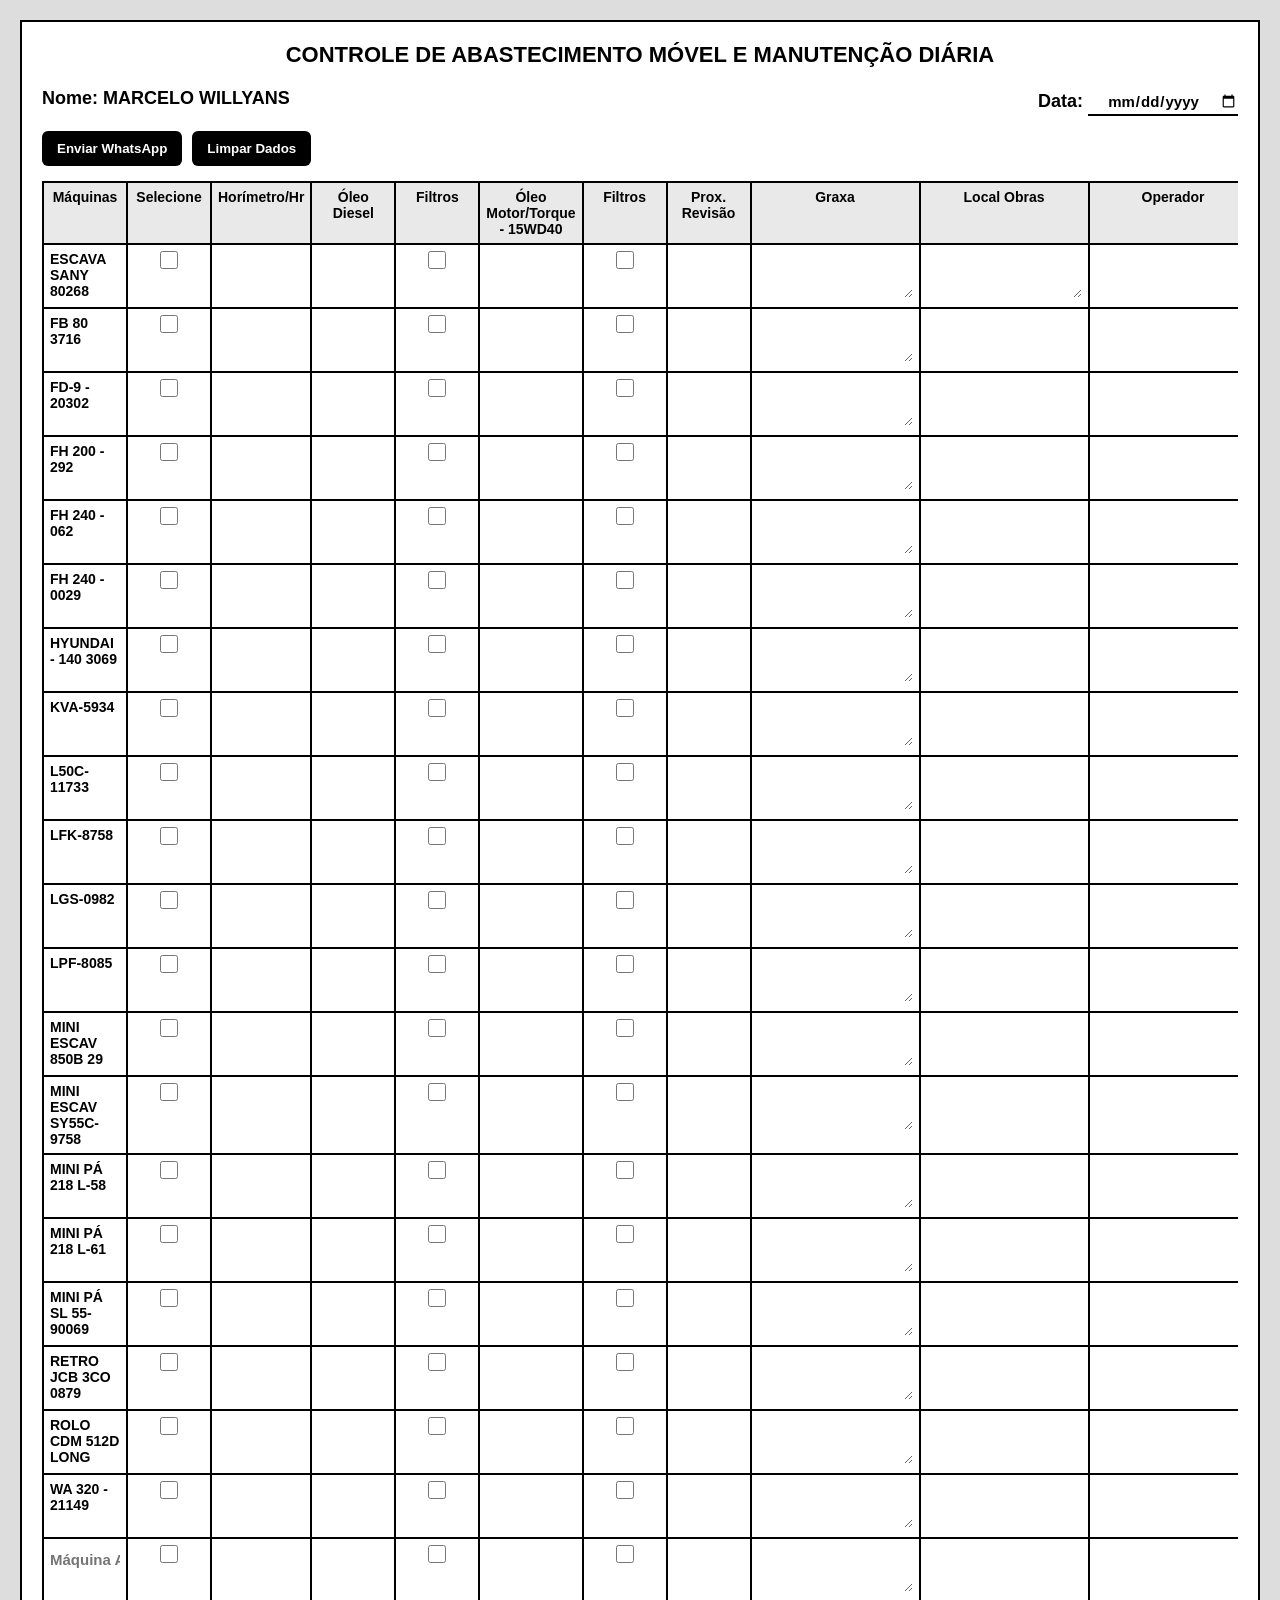
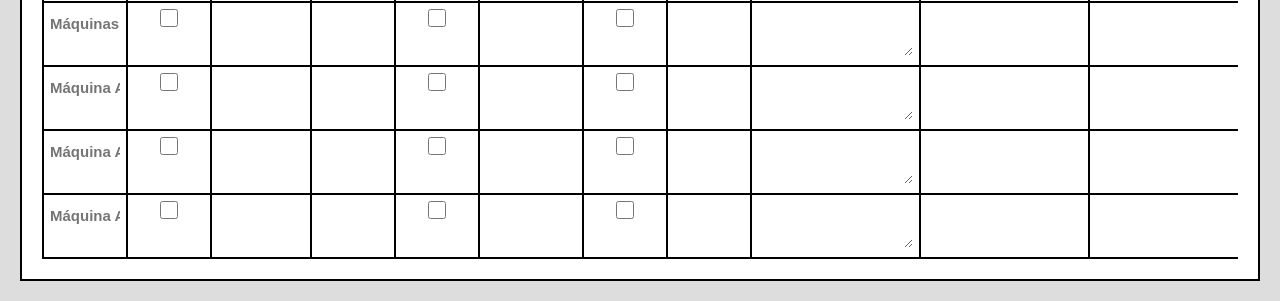
==== Trabalho Willyans/index.html @ a38e096e "Planilha Para Locbel" ====
<!doctype html>
<html lang="pt-br">
  <head>
    <meta charset="UTF-8" />
    <meta name="viewport" content="width=device-width, initial-scale=1.0" />
    <title>Controle de Abastecimento</title>
    <link rel="stylesheet" href="style.css" />
  </head>
  <body>
    <div class="folha">
      <h1>CONTROLE DE ABASTECIMENTO MÓVEL E MANUTENÇÃO DIÁRIA</h1>

      <div class="topo">
        <h2>Nome: <span>MARCELO WILLYANS</span></h2>
        <h2>Data: <input type="date" /></h2>
      </div>

      <div class="botoes">
        <button onclick="enviarWhatsApp()">Enviar WhatsApp</button>
        <button onclick="limparDados()">Limpar Dados</button>
      </div>

      <div class="tabela-container">
        <table>
          <thead>
            <tr>
              <th>Máquinas</th>
              <th>Selecione</th>
              <th>Horímetro/Hr</th>
              <th>Óleo Diesel</th>
              <th>Filtros</th>
              <th>Óleo Motor/Torque - 15WD40</th>
              <th>Filtros</th>
              <th>Prox. Revisão</th>
              <th>Graxa</th>
              <th>Local Obras</th>
              <th>Operador</th>
            </tr>
          </thead>

          <tbody>
            
            <tr>
              <td>ESCAVA SANY 80268</td>
              <td><input type="checkbox" /></td>
              <td><input type="text" /></td>
              <td><input type="text" /></td>
              <td><input type="checkbox" /></td>
              <td><input type="text" /></td>
              <td><input type="checkbox" /></td>
              <td><input type="text" /></td>
              <td><textarea></textarea></td>
              <td><textarea></textarea></td>
              <td><textarea></textarea></td>
            </tr>

            <tr>
              <td>FB 80 3716</td>
              <td><input type="checkbox" /></td>
              <td><input type="text" /></td>
              <td><input type="text" /></td>
              <td><input type="checkbox" /></td>
              <td><input type="text" /></td>
              <td><input type="checkbox" /></td>
              <td><input type="text" /></td>
              <td><textarea></textarea></td>
              <td><input type="text" /></td>
              <td><input type="text" /></td>
            </tr>

            <tr>
              <td>FD-9 - 20302</td>
              <td><input type="checkbox" /></td>
              <td><input type="text" /></td>
              <td><input type="text" /></td>
              <td><input type="checkbox" /></td>
              <td><input type="text" /></td>
              <td><input type="checkbox" /></td>
              <td><input type="text" /></td>
              <td><textarea></textarea></td>
              <td><input type="text" /></td>
              <td><input type="text" /></td>
            </tr>

            <tr>
              <td>FH 200 - 292</td>
              <td><input type="checkbox" /></td>
              <td><input type="text" /></td>
              <td><input type="text" /></td>
              <td><input type="checkbox" /></td>
              <td><input type="text" /></td>
              <td><input type="checkbox" /></td>
              <td><input type="text" /></td>
              <td><textarea></textarea></td>
              <td><input type="text" /></td>
              <td><input type="text" /></td>
            </tr>

            <tr>
              <td>FH 240 - 062</td>
              <td><input type="checkbox" /></td>
              <td><input type="text" /></td>
              <td><input type="text" /></td>
              <td><input type="checkbox" /></td>
              <td><input type="text" /></td>
              <td><input type="checkbox" /></td>
              <td><input type="text" /></td>
              <td><textarea></textarea></td>
              <td><input type="text" /></td>
              <td><input type="text" /></td>
            </tr>

            <tr>
              <td>FH 240 - 0029</td>
              <td><input type="checkbox" /></td>
              <td><input type="text" /></td>
              <td><input type="text" /></td>
              <td><input type="checkbox" /></td>
              <td><input type="text" /></td>
              <td><input type="checkbox" /></td>
              <td><input type="text" /></td>
              <td><textarea></textarea></td>
              <td><input type="text" /></td>
              <td><input type="text" /></td>
            </tr>

            <tr>
              <td>HYUNDAI - 140 3069</td>
              <td><input type="checkbox" /></td>
              <td><input type="text" /></td>
              <td><input type="text" /></td>
              <td><input type="checkbox" /></td>
              <td><input type="text" /></td>
              <td><input type="checkbox" /></td>
              <td><input type="text" /></td>
              <td><textarea></textarea></td>
              <td><input type="text" /></td>
              <td><input type="text" /></td>
            </tr>

            <tr>
              <td>KVA-5934</td>
              <td><input type="checkbox" /></td>
              <td><input type="text" /></td>
              <td><input type="text" /></td>
              <td><input type="checkbox" /></td>
              <td><input type="text" /></td>
              <td><input type="checkbox" /></td>
              <td><input type="text" /></td>
              <td><textarea></textarea></td>
              <td><input type="text" /></td>
              <td><input type="text" /></td>
            </tr>

            <tr>
              <td>L50C-11733</td>
              <td><input type="checkbox" /></td>
              <td><input type="text" /></td>
              <td><input type="text" /></td>
              <td><input type="checkbox" /></td>
              <td><input type="text" /></td>
              <td><input type="checkbox" /></td>
              <td><input type="text" /></td>
              <td><textarea></textarea></td>
              <td><input type="text" /></td>
              <td><input type="text" /></td>
            </tr>

            <tr>
              <td>LFK-8758</td>
              <td><input type="checkbox" /></td>
              <td><input type="text" /></td>
              <td><input type="text" /></td>
              <td><input type="checkbox" /></td>
              <td><input type="text" /></td>
              <td><input type="checkbox" /></td>
              <td><input type="text" /></td>
              <td><textarea></textarea></td>
              <td><input type="text" /></td>
              <td><input type="text" /></td>
            </tr>

            <tr>
              <td>LGS-0982</td>
              <td><input type="checkbox" /></td>
              <td><input type="text" /></td>
              <td><input type="text" /></td>
              <td><input type="checkbox" /></td>
              <td><input type="text" /></td>
              <td><input type="checkbox" /></td>
              <td><input type="text" /></td>
              <td><textarea></textarea></td>
              <td><input type="text" /></td>
              <td><input type="text" /></td>
            </tr>

            <tr>
              <td>LPF-8085</td>
              <td><input type="checkbox" /></td>
              <td><input type="text" /></td>
              <td><input type="text" /></td>
              <td><input type="checkbox" /></td>
              <td><input type="text" /></td>
              <td><input type="checkbox" /></td>
              <td><input type="text" /></td>
              <td><textarea></textarea></td>
              <td><input type="text" /></td>
              <td><input type="text" /></td>
            </tr>

            <tr>
              <td>MINI ESCAV 850B 29</td>
              <td><input type="checkbox" /></td>
              <td><input type="text" /></td>
              <td><input type="text" /></td>
              <td><input type="checkbox" /></td>
              <td><input type="text" /></td>
              <td><input type="checkbox" /></td>
              <td><input type="text" /></td>
              <td><textarea></textarea></td>
              <td><input type="text" /></td>
              <td><input type="text" /></td>
            </tr>

            <tr>
              <td>MINI ESCAV SY55C-9758</td>
              <td><input type="checkbox" /></td>
              <td><input type="text" /></td>
              <td><input type="text" /></td>
              <td><input type="checkbox" /></td>
              <td><input type="text" /></td>
              <td><input type="checkbox" /></td>
              <td><input type="text" /></td>
              <td><textarea></textarea></td>
              <td><input type="text" /></td>
              <td><input type="text" /></td>
            </tr>

            <tr>
              <td>MINI PÁ 218 L-58</td>
              <td><input type="checkbox" /></td>
              <td><input type="text" /></td>
              <td><input type="text" /></td>
              <td><input type="checkbox" /></td>
              <td><input type="text" /></td>
              <td><input type="checkbox" /></td>
              <td><input type="text" /></td>
              <td><textarea></textarea></td>
              <td><input type="text" /></td>
              <td><input type="text" /></td>
            </tr>

            <tr>
              <td>MINI PÁ 218 L-61</td>
              <td><input type="checkbox" /></td>
              <td><input type="text" /></td>
              <td><input type="text" /></td>
              <td><input type="checkbox" /></td>
              <td><input type="text" /></td>
              <td><input type="checkbox" /></td>
              <td><input type="text" /></td>
              <td><textarea></textarea></td>
              <td><input type="text" /></td>
              <td><input type="text" /></td>
            </tr>

            <tr>
              <td>MINI PÁ SL 55-90069</td>
              <td><input type="checkbox" /></td>
              <td><input type="text" /></td>
              <td><input type="text" /></td>
              <td><input type="checkbox" /></td>
              <td><input type="text" /></td>
              <td><input type="checkbox" /></td>
              <td><input type="text" /></td>
              <td><textarea></textarea></td>
              <td><input type="text" /></td>
              <td><input type="text" /></td>
            </tr>

            <tr>
              <td>RETRO JCB 3CO 0879</td>
              <td><input type="checkbox" /></td>
              <td><input type="text" /></td>
              <td><input type="text" /></td>
              <td><input type="checkbox" /></td>
              <td><input type="text" /></td>
              <td><input type="checkbox" /></td>
              <td><input type="text" /></td>
              <td><textarea></textarea></td>
              <td><input type="text" /></td>
              <td><input type="text" /></td>
            </tr>

            <tr>
              <td>ROLO CDM 512D LONG</td>
              <td><input type="checkbox" /></td>
              <td><input type="text" /></td>
              <td><input type="text" /></td>
              <td><input type="checkbox" /></td>
              <td><input type="text" /></td>
              <td><input type="checkbox" /></td>
              <td><input type="text" /></td>
              <td><textarea></textarea></td>
              <td><input type="text" /></td>
              <td><input type="text" /></td>
            </tr>

            <tr>
              <td>WA 320 - 21149</td>
              <td><input type="checkbox" /></td>
              <td><input type="text" /></td>
              <td><input type="text" /></td>
              <td><input type="checkbox" /></td>
              <td><input type="text" /></td>
              <td><input type="checkbox" /></td>
              <td><input type="text" /></td>
              <td><textarea></textarea></td>
              <td><input type="text" /></td>
              <td><input type="text" /></td>
            </tr>


            <tr>
              <td><input  class="adicionar"type="text" placeholder="Máquina Alugada"/></td>
              <td><input type="checkbox" /></td>
              <td><input type="text" /></td>
              <td><input type="text" /></td>
              <td><input type="checkbox" /></td>
              <td><input type="text" /></td>
              <td><input type="checkbox" /></td>
              <td><input type="text" /></td>
              <td><textarea></textarea></td>
              <td><input type="text" /></td>
              <td><input type="text" /></td>
            </tr>

            <tr>
              <td><input  class="adicionar"type="text" placeholder="Máquinas Alugada"/></td>
              <td><input type="checkbox" /></td>
              <td><input type="text" /></td>
              <td><input type="text" /></td>
              <td><input type="checkbox" /></td>
              <td><input type="text" /></td>
              <td><input type="checkbox" /></td>
              <td><input type="text" /></td>
              <td><textarea></textarea></td>
              <td><input type="text" /></td>
              <td><input type="text" /></td>
            </tr>

            <tr>
              <td><input  class="adicionar"type="text" placeholder="Máquina Alugada"/></td>
              <td><input type="checkbox" /></td>
              <td><input type="text" /></td>
              <td><input type="text" /></td>
              <td><input type="checkbox" /></td>
              <td><input type="text" /></td>
              <td><input type="checkbox" /></td>
              <td><input type="text" /></td>
              <td><textarea></textarea></td>
              <td><input type="text" /></td>
              <td><input type="text" /></td>
            </tr>

            <tr>
              <td><input  class="adicionar"type="text" placeholder="Máquina Alugada"/></td>
              <td><input type="checkbox" /></td>
              <td><input type="text" /></td>
              <td><input type="text" /></td>
              <td><input type="checkbox" /></td>
              <td><input type="text" /></td>
              <td><input type="checkbox" /></td>
              <td><input type="text" /></td>
              <td><textarea></textarea></td>
              <td><input type="text" /></td>
              <td><input type="text" /></td>
            </tr>


            <tr>
              <td><input  class="adicionar"type="text" placeholder="Máquina Alugada"/></td>
              <td><input type="checkbox" /></td>
              <td><input type="text" /></td>
              <td><input type="text" /></td>
              <td><input type="checkbox" /></td>
              <td><input type="text" /></td>
              <td><input type="checkbox" /></td>
              <td><input type="text" /></td>
              <td><textarea></textarea></td>
              <td><input type="text" /></td>
              <td><input type="text" /></td>
            </tr>
            
          </tbody>
        </table>
      </div>
    </div>

    <script src="acao.js"></script>
  </body>
</html>
---- Trabalho Willyans/style.css ----
* {
  margin: 0;
  padding: 0;
  box-sizing: border-box;
}

body {
  background: #ddd;
  font-family: Arial, sans-serif;
  padding: 20px;
}

.folha {
  background: white;
  padding: 20px;
  max-width: 1350px;
  margin: auto;
  border: 2px solid black;
}

h1 {
  text-align: center;
  font-size: 22px;
  margin-bottom: 20px;
}

.topo {
  display: flex;
  justify-content: space-between;
  gap: 10px;
  margin-bottom: 15px;
  font-size: 16px;
}

h2 {
  font-size: 18px;
}

span {
  font-weight: bold;
}

input{
  font-weight: 700;
  width: auto;
  min-width: 70px;
}

.botoes {
  display: flex;
  gap: 10px;
  margin: 15px 0;
}

button {
  padding: 10px 15px;
  border: none;
  background: black;
  color: white;
  font-weight: bold;
  border-radius: 6px;
  cursor: pointer;
}

button:active {
  transform: scale(0.97);
}

.tabela-container {
  width: 100%;
  overflow-x: auto;
}

table {
  width: 100%;
  min-width: 1100px;
  border-collapse: collapse;
}

th, td {
  border: 2px solid black;
  padding: 6px;
  text-align: center;
  font-size: 14px;
  vertical-align: top;
}

th {
  background: #e9e9e9;
  font-weight: bold;
}

td:first-child {
  text-align: left;
  font-weight: bold;
  width: 220px;
}

input[type="text"],
input[type="date"],
textarea {
  width: 100%;
  border: none;

  outline: none;
  text-align: center;
  font-size: 15px;
  background: transparent;
  font-family: Arial, sans-serif;
}

input[type="text"],
input[type="date"] {
  height: 28px;
}

input[type="date"] {
  border-bottom: 2px solid black;
  width: 150px;
}

textarea {
  min-width: 155px;
  min-height: 25px;
  resize: vertical;
  overflow: hidden;
  line-height: 1.3;
  padding: 4px;
  font-weight: 700;
  
}

input[type="checkbox"] {
  width: 18px;
  height: 18px;
}

.adicionar{
  text-align: left;
  font-size: 20px;
  font-weight: 700;
}

@media (max-width: 768px) {
  body {
    padding: 5px;
  }

  .folha {
    padding: 10px;
    border: 1px solid black;
  }

  h1 {
    font-size: 16px;
    margin-bottom: 12px;
  }

  .topo {
    flex-direction: column;
    font-size: 14px;
  }

  h2 {
    font-size: 14px;
  }

  .botoes {
    flex-direction: column;
  }

  button {
    width: 100%;
    padding: 12px;
    font-size: 15px;
  }

  th, td {
    font-size: 12px;
    padding: 4px;
  }

  input[type="text"] {
    min-width: 80px;
    height: 30px;
   
  }

  textarea {
    min-width: 180px;
    min-height: 45px;
    font-size: 13px;
  }
}

@media print {
  body {
    background: white;
    padding: 0;
  }

  .folha {
    border: none;
    max-width: 100%;
  }

  .botoes {
    display: none;
  }

  .tabela-container {
    overflow: visible;
  }

  textarea {
    height: auto;
    min-height: 80px;
    overflow: visible;
    white-space: pre-wrap;
  }

  tr {
    page-break-inside: avoid;
  }
}
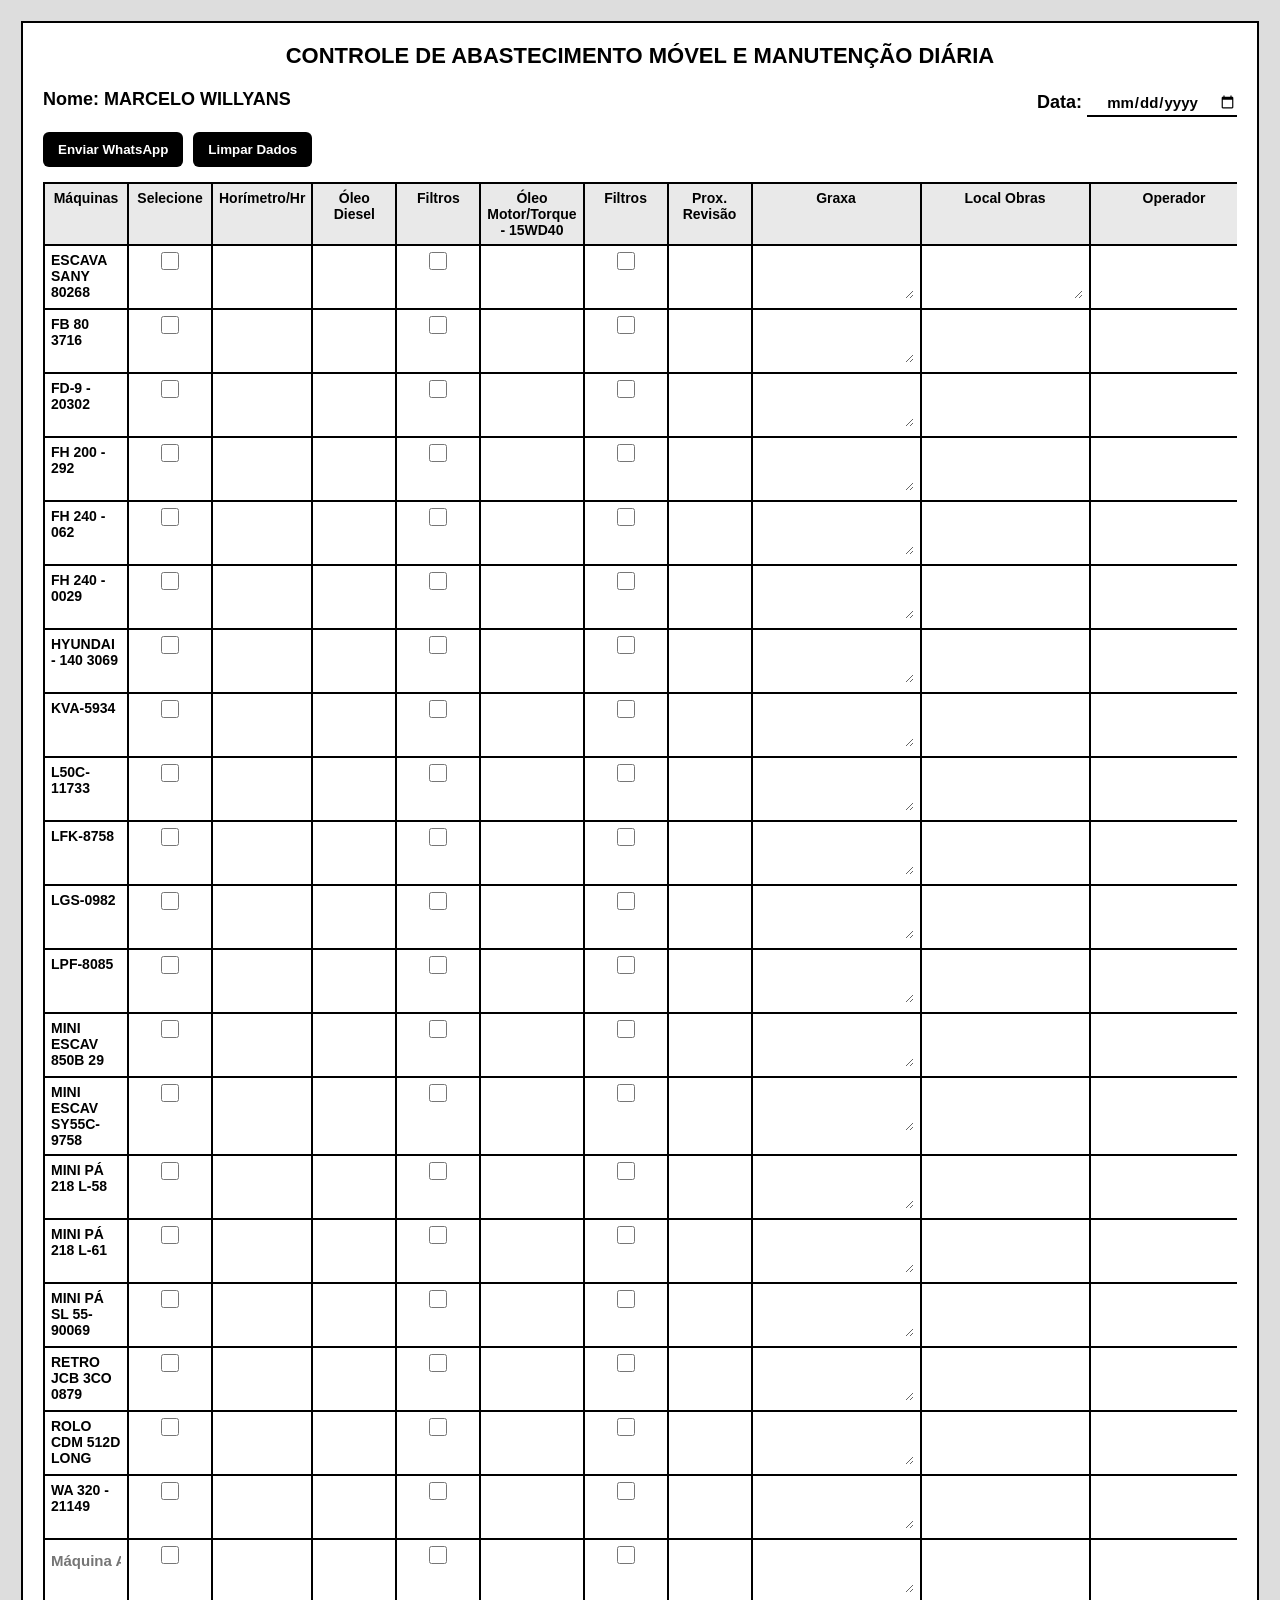
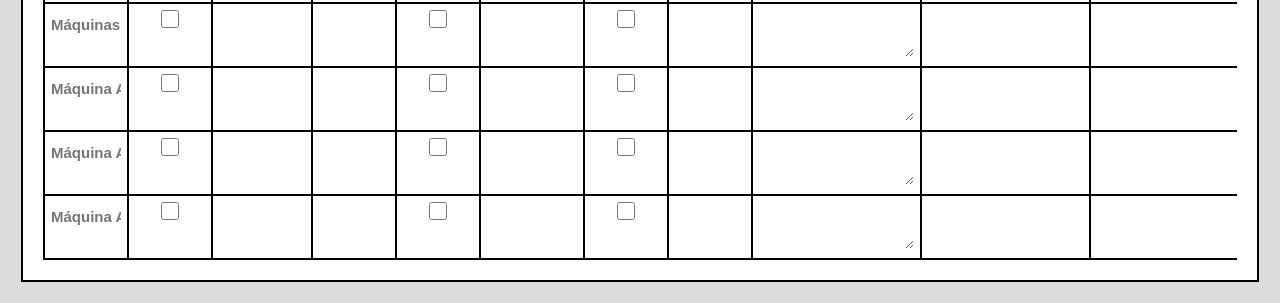
==== commit 5142c144: "Planilha Da Locbel" ====
--- a/Trabalho Willyans/index.html
+++ b/Trabalho Willyans/index.html
@@ -3,7 +3,7 @@
   <head>
     <meta charset="UTF-8" />
     <meta name="viewport" content="width=device-width, initial-scale=1.0" />
-    <title>Controle de Abastecimento</title>
+    <title>Controle de Abastecimento e Manutenção Diária</title>
     <link rel="stylesheet" href="style.css" />
   </head>
   <body>
--- a/Trabalho Willyans/style.css
+++ b/Trabalho Willyans/style.css
@@ -7,7 +7,7 @@
 body {
   background: #ddd;
   font-family: Arial, sans-serif;
-  padding: 20px;
+  padding: 21px;
 }
 
 .folha {
